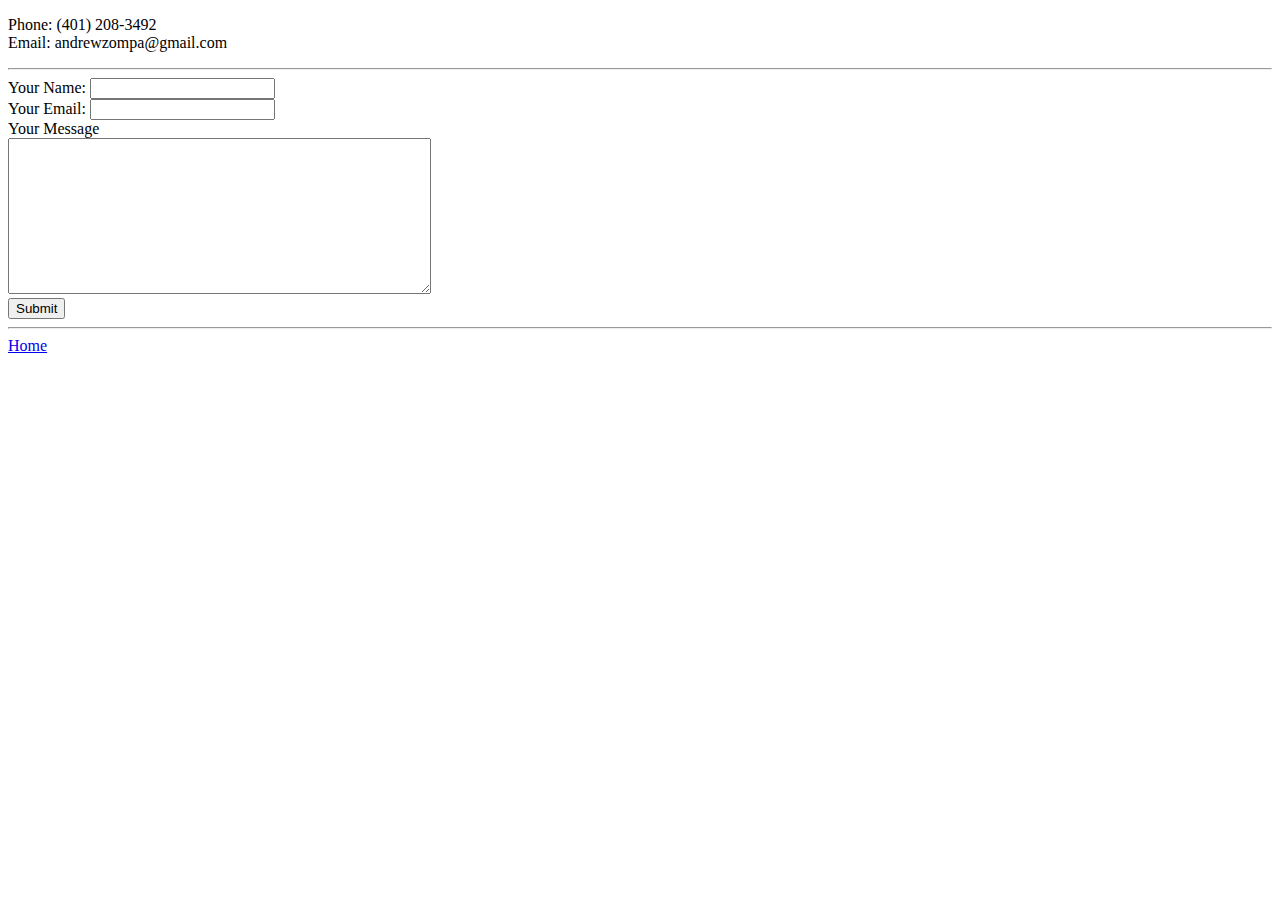
==== contact.html @ 83c0030c "uploaded main files" ====
<!DOCTYPE html>
<html lang="en" dir="ltr">

<head>
  <meta charset="utf-8">
  <title>Contact</title>
</head>

<body>
  <p>Phone: (401) 208-3492 <br />Email: andrewzompa@gmail.com</p>
  <hr>

  <form action="mailto:andrewzompa@gmail.com" method="post" enctype="text/plain">
    <label for="">Your Name:</label>
    <input type="text" name="yourName" value=""><br>
    <label for="">Your Email:</label>
    <input type="email" name="yourEmail" value=""><br>
    <label for="">Your Message</label><br>
    <textarea name="yourMessage" rows="10" cols="50"></textarea><br>
    <input type="submit" name="Submit">


  </form>
  <hr>
  <a href="index.html">Home</a> <br>

</body>

</html>
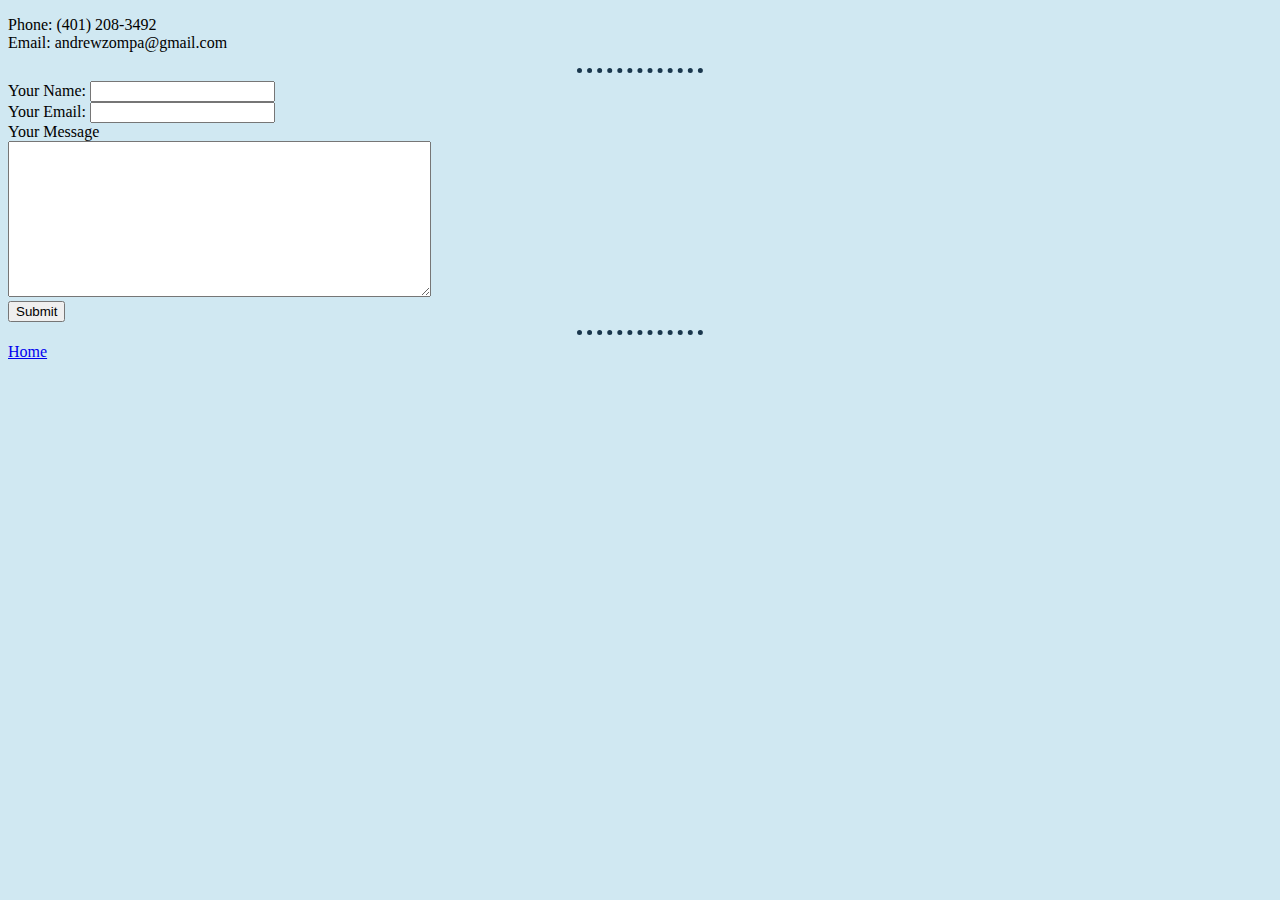
==== commit 393bfcb9: "Add files via upload" ====
--- a/contact.html
+++ b/contact.html
@@ -4,6 +4,8 @@
 <head>
   <meta charset="utf-8">
   <title>Contact</title>
+  <link rel="stylesheet" href="css/styles.css">
+
 </head>
 
 <body>
--- a/css/styles.css
+++ b/css/styles.css
@@ -0,0 +1,32 @@
+
+body{
+background-color: #D0E8F2;
+
+
+}
+
+hr {
+
+border-style: dotted none none none;
+border-color: #1A374D;
+border-width: 5px;
+
+width: 10%;
+}
+
+
+h3{
+
+  color: #064663;
+
+
+}
+
+
+h1{
+
+
+  color: #064663;
+
+
+}
